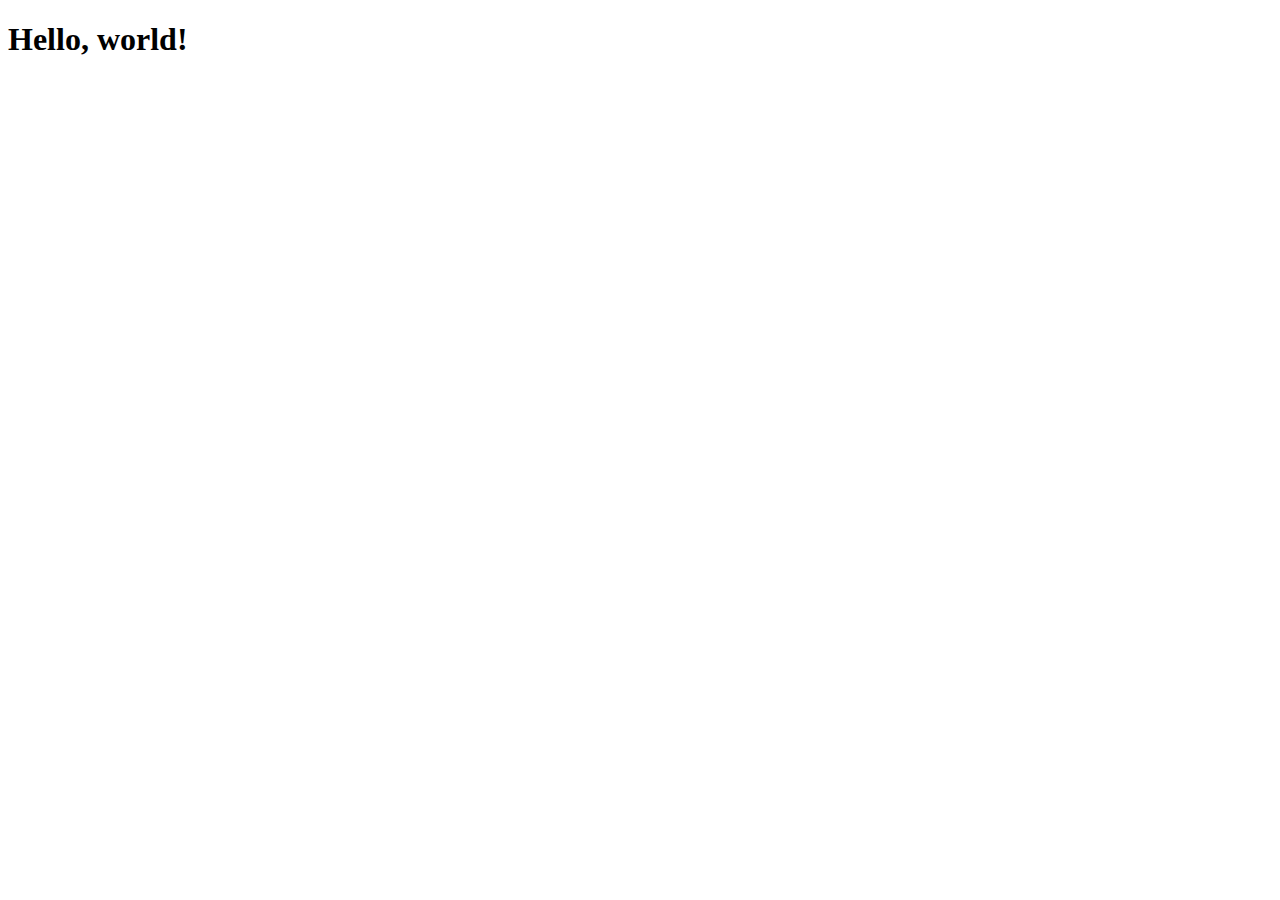
==== index.html @ 4e053312 "Se agrega el proyecto" ====
<!doctype html>
<html lang="en">
  <head>
    <meta charset="utf-8">
    <meta name="viewport" content="width=device-width, initial-scale=1">
    <title>Bootstrap demo</title>
    <link href="https://cdn.jsdelivr.net/npm/bootstrap@5.3.0-alpha2/dist/css/bootstrap.min.css" rel="stylesheet" integrity="sha384-aFq/bzH65dt+w6FI2ooMVUpc+21e0SRygnTpmBvdBgSdnuTN7QbdgL+OapgHtvPp" crossorigin="anonymous">
  </head>
  <body>
    <h1>Hello, world!</h1>
    <script src="https://cdn.jsdelivr.net/npm/bootstrap@5.3.0-alpha2/dist/js/bootstrap.bundle.min.js" integrity="sha384-qKXV1j0HvMUeCBQ+QVp7JcfGl760yU08IQ+GpUo5hlbpg51QRiuqHAJz8+BrxE/N" crossorigin="anonymous"></script>
  </body>
</html>
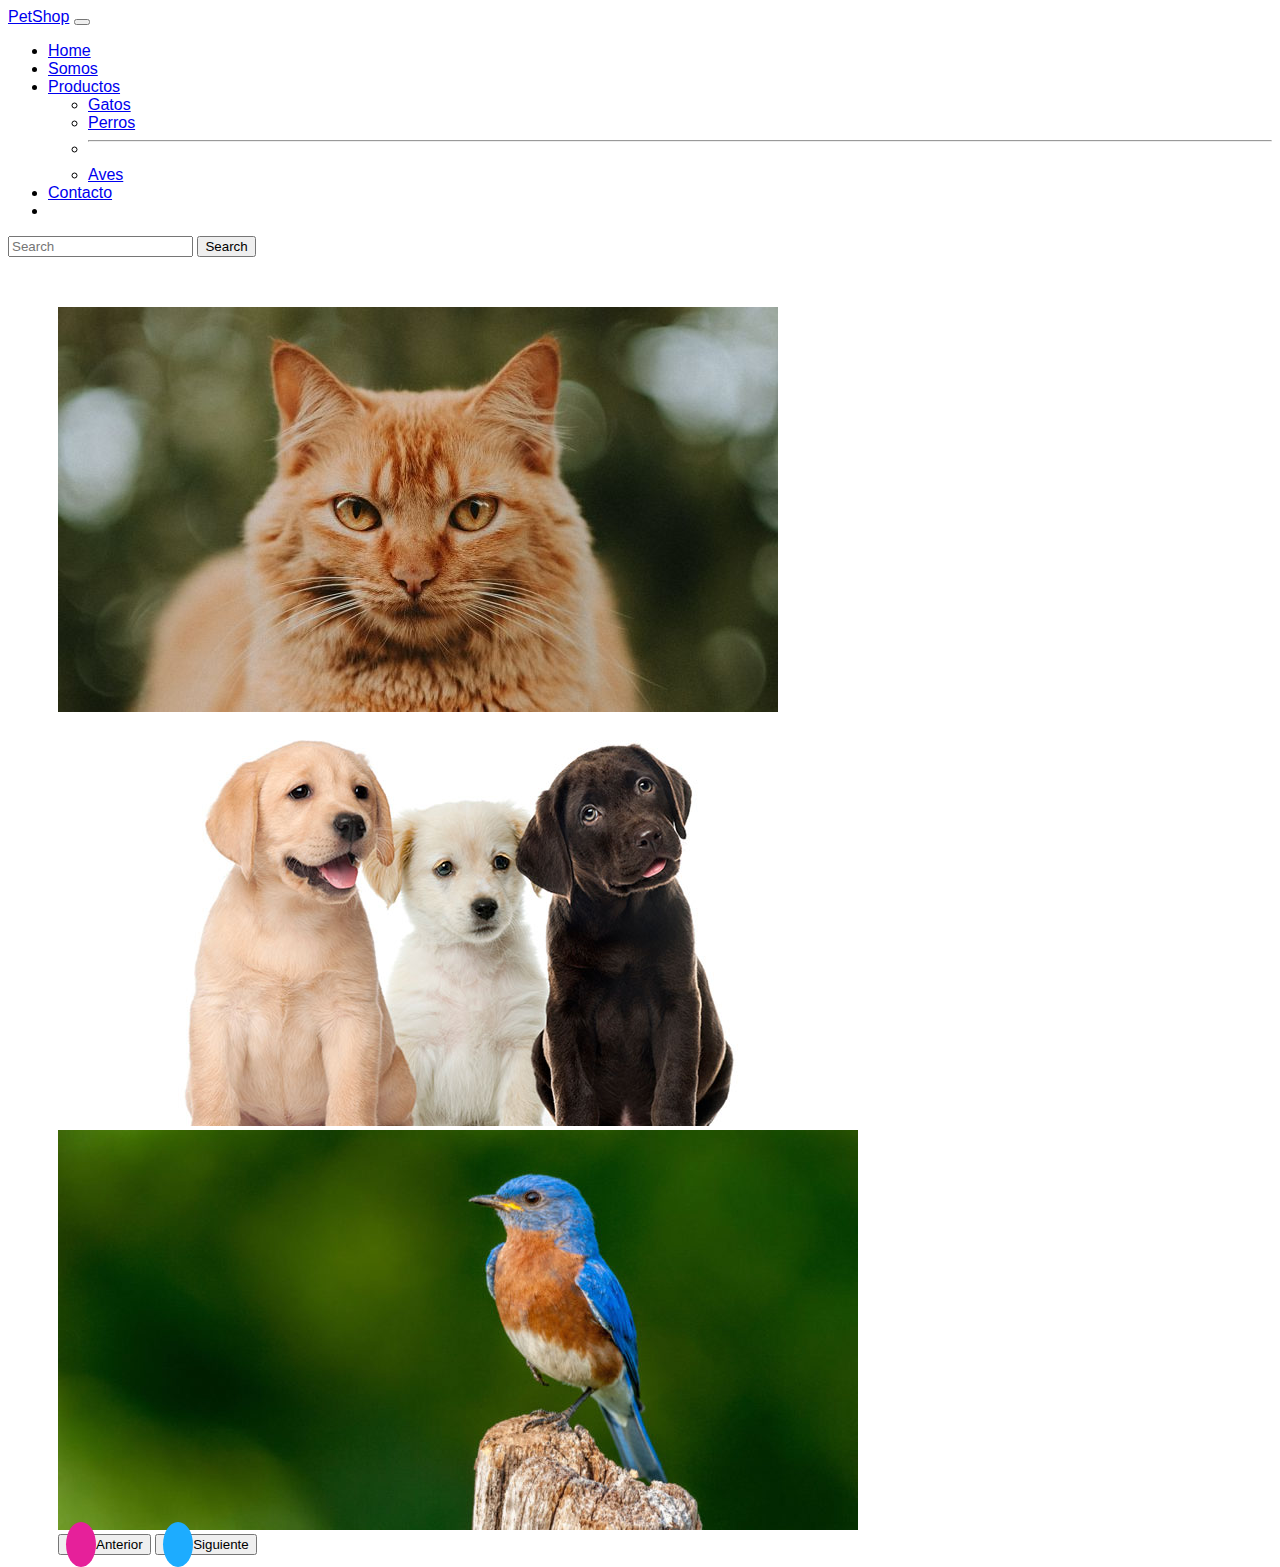
==== commit fffc8f6b: "nuevos cambios" ====
--- a/index.html
+++ b/index.html
@@ -1,13 +1,93 @@
 <!doctype html>
 <html lang="en">
   <head>
+    <!-- Required meta tags -->
     <meta charset="utf-8">
-    <meta name="viewport" content="width=device-width, initial-scale=1">
-    <title>Bootstrap demo</title>
-    <link href="https://cdn.jsdelivr.net/npm/bootstrap@5.3.0-alpha2/dist/css/bootstrap.min.css" rel="stylesheet" integrity="sha384-aFq/bzH65dt+w6FI2ooMVUpc+21e0SRygnTpmBvdBgSdnuTN7QbdgL+OapgHtvPp" crossorigin="anonymous">
+    <meta name="viewport" content="width=device-width, initial-scale=1, shrink-to-fit=no">
+
+    <!-- Bootstrap CSS -->
+    <link rel="stylesheet" href="https://cdn.jsdelivr.net/npm/bootstrap@4.6.2/dist/css/bootstrap.min.css" integrity="sha384-xOolHFLEh07PJGoPkLv1IbcEPTNtaed2xpHsD9ESMhqIYd0nLMwNLD69Npy4HI+N" crossorigin="anonymous">
+    
+  <!-- Mi estilo css -->
+  <link rel="stylesheet" href="/css/estilo.css">
   </head>
   <body>
-    <h1>Hello, world!</h1>
-    <script src="https://cdn.jsdelivr.net/npm/bootstrap@5.3.0-alpha2/dist/js/bootstrap.bundle.min.js" integrity="sha384-qKXV1j0HvMUeCBQ+QVp7JcfGl760yU08IQ+GpUo5hlbpg51QRiuqHAJz8+BrxE/N" crossorigin="anonymous"></script>
+      <!-- menu -->
+  
+      <nav class="navbar navbar-expand-lg bg-body-tertiary bg-dark">
+        <div class="container-fluid">
+          <a class="navbar-brand" href="index.html">PetShop</a>
+          <!-- redrencia index para cuando sea clickeado nos dirija al index -->
+          <button class="navbar-toggler" type="button" data-bs-toggle="collapse" data-bs-target="#navbarSupportedContent" aria-controls="navbarSupportedContent" aria-expanded="false" aria-label="Toggle navigation">
+            <span class="navbar-toggler-icon"></span>
+          </button>
+          <div class="collapse navbar-collapse" id="navbarSupportedContent">
+            <ul class="navbar-nav me-auto mb-2 mb-lg-0">
+              <li class="nav-item">
+                <a class="nav-link active" aria-current="page" href="#">Home</a>
+              </li>
+              <li class="nav-item">
+                <a class="nav-link" href="#">Somos</a>
+              </li>
+              <li class="nav-item dropdown">
+                <a class="nav-link dropdown-toggle" href="#" role="button" data-bs-toggle="dropdown" aria-expanded="false">
+                  Productos
+                </a>
+                <ul class="dropdown-menu">
+                  <li><a class="dropdown-item" href="#">Gatos</a></li>
+                  <li><a class="dropdown-item" href="#">Perros</a></li>
+                  <li><hr class="dropdown-divider"></li>
+                  <li><a class="dropdown-item" href="#">Aves</a></li>
+                </ul>
+                <li class="nav-item">
+                  <a class="nav-link" href="#">Contacto</a>
+                </li>
+                  <li>
+                    <!-- creacion de la clase iconos-redes-header -->
+                    <!-- <img  class="" src="" alt="sociales">  -->
+                    
+  
+                  </li>
+              </li>
+            </ul>
+            <form class="d-flex" role="search">
+              <input class="form-control me-2" type="search" placeholder="Search" aria-label="Search">
+              <button class="btn btn-outline-success" type="submit">Search</button>
+            </form>
+          </div>
+        </div>
+      </nav>
+  
+      <!-- Carrousel -->
+
+      <div id="carrusel" class="carousel slide" data-ride="carousel">
+        <div class="carousel-inner">
+          <div class="carousel-item active">
+            <img src="/images/cat.jpg" class="d-block w-100" alt="gato">
+          </div>
+          <div class="carousel-item">
+            <img src="/images/dog.jpg" class="d-block w-100" alt="perro">
+          </div>
+          <div class="carousel-item">
+            <img src="/images/bird.jpg" class="d-block w-100" alt="pajaros">
+          </div>
+        </div>
+       <button class="carousel-control-prev" type="button" data-target="#carrusel" data-slide="prev">
+          <span class="carousel-control-prev-icon" aria-hidden="true"></span>
+          <span class="sr-only">Anterior</span>
+        </button>
+        <button class="carousel-control-next" type="button" data-target="#carrusel" data-slide="next">
+          <span class="carousel-control-next-icon" aria-hidden="true"></span>
+          <span class="sr-only">Siguiente</span>
+        </button>
+      </div>
+  
+      
+    <!-- Optional JavaScript; choose one of the two! -->
+
+    <!-- Option 1: jQuery and Bootstrap Bundle (includes Popper) -->
+    <script src="https://cdn.jsdelivr.net/npm/jquery@3.5.1/dist/jquery.slim.min.js" integrity="sha384-DfXdz2htPH0lsSSs5nCTpuj/zy4C+OGpamoFVy38MVBnE+IbbVYUew+OrCXaRkfj" crossorigin="anonymous"></script>
+    <script src="https://cdn.jsdelivr.net/npm/bootstrap@4.6.2/dist/js/bootstrap.bundle.min.js" integrity="sha384-Fy6S3B9q64WdZWQUiU+q4/2Lc9npb8tCaSX9FK7E8HnRr0Jz8D6OP9dO5Vg3Q9ct" crossorigin="anonymous"></script>
+
   </body>
 </html>--- a/css/estilo.css
+++ b/css/estilo.css
@@ -0,0 +1,24 @@
+*{
+    font-family: 'Lucida Sans', 'Lucida Sans Regular', 'Lucida Grande', 'Lucida Sans Unicode', Geneva, Verdana, sans-serif;
+}
+
+#carrusel{
+    margin: 50px;
+    justify-content: center;
+    width: 1000px;
+    height: 500px;
+
+}
+
+.carousel-control-prev-icon{
+    
+    background-color: #E6209A;
+    padding: 15px;
+    border-radius: 100%;
+}
+
+.carousel-control-next-icon{
+    background-color: #1DACFF;
+    padding: 15px;
+    border-radius: 100%;
+}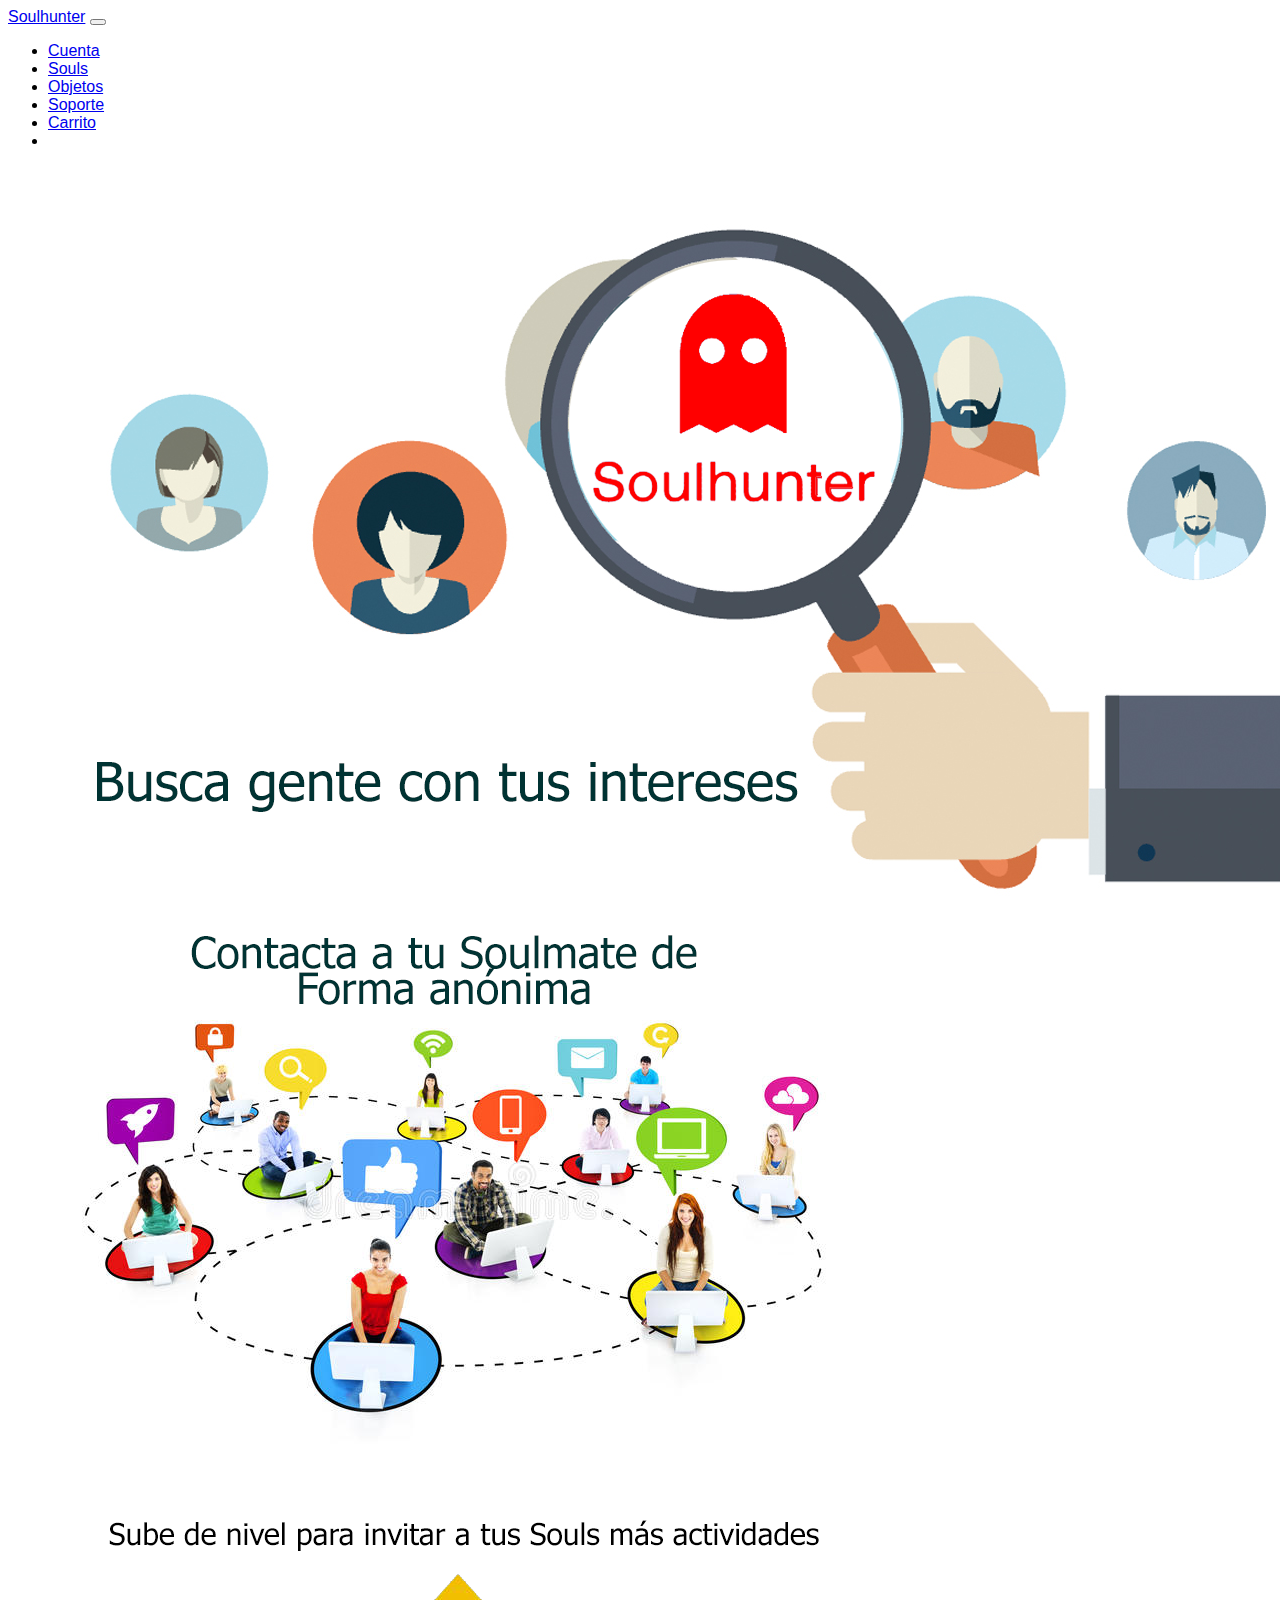
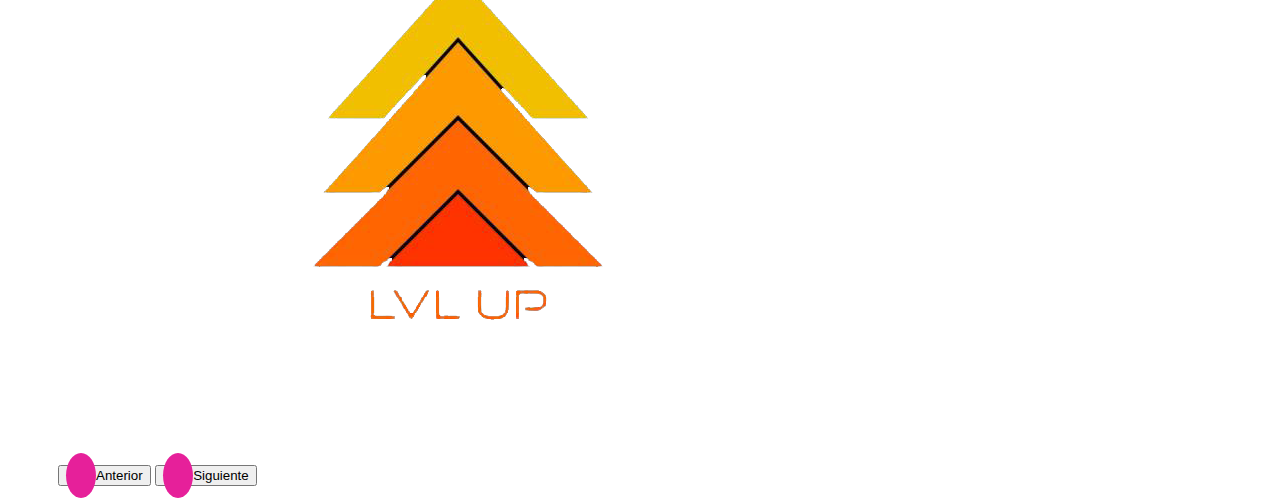
==== commit 369f7ce9: "f5" ====
--- a/index.html
+++ b/index.html
@@ -13,10 +13,11 @@
   </head>
   <body>
       <!-- menu -->
+
   
       <nav class="navbar navbar-expand-lg bg-body-tertiary bg-dark">
         <div class="container-fluid">
-          <a class="navbar-brand" href="index.html">PetShop</a>
+          <a class="navbar-brand" href="index.html">Soulhunter</a>
           <!-- redrencia index para cuando sea clickeado nos dirija al index -->
           <button class="navbar-toggler" type="button" data-bs-toggle="collapse" data-bs-target="#navbarSupportedContent" aria-controls="navbarSupportedContent" aria-expanded="false" aria-label="Toggle navigation">
             <span class="navbar-toggler-icon"></span>
@@ -24,23 +25,20 @@
           <div class="collapse navbar-collapse" id="navbarSupportedContent">
             <ul class="navbar-nav me-auto mb-2 mb-lg-0">
               <li class="nav-item">
-                <a class="nav-link active" aria-current="page" href="#">Home</a>
+                <a class="nav-link active" aria-current="page" href="n-cuenta.html">Cuenta</a>
               </li>
               <li class="nav-item">
-                <a class="nav-link" href="#">Somos</a>
+                <a class="nav-link" href="souls.html">Souls</a>
               </li>
-              <li class="nav-item dropdown">
-                <a class="nav-link dropdown-toggle" href="#" role="button" data-bs-toggle="dropdown" aria-expanded="false">
-                  Productos
-                </a>
-                <ul class="dropdown-menu">
-                  <li><a class="dropdown-item" href="#">Gatos</a></li>
-                  <li><a class="dropdown-item" href="#">Perros</a></li>
-                  <li><hr class="dropdown-divider"></li>
-                  <li><a class="dropdown-item" href="#">Aves</a></li>
-                </ul>
+              <li class="nav-item">
+                <a class="nav-link" href="objetos.html">Objetos</a>
+              </li>
+                
                 <li class="nav-item">
-                  <a class="nav-link" href="#">Contacto</a>
+                  <a class="nav-link" href="soporte.html">Soporte</a>
+                </li>
+                <li class="nav-item">
+                  <a class="nav-link" href="carrito.html">Carrito</a>
                 </li>
                   <li>
                     <!-- creacion de la clase iconos-redes-header -->
@@ -49,27 +47,22 @@
   
                   </li>
               </li>
-            </ul>
-            <form class="d-flex" role="search">
-              <input class="form-control me-2" type="search" placeholder="Search" aria-label="Search">
-              <button class="btn btn-outline-success" type="submit">Search</button>
-            </form>
-          </div>
-        </div>
+              
+              
       </nav>
   
-      <!-- Carrousel -->
+      <!-- Carrusel -->
 
       <div id="carrusel" class="carousel slide" data-ride="carousel">
         <div class="carousel-inner">
           <div class="carousel-item active">
-            <img src="/images/cat.jpg" class="d-block w-100" alt="gato">
+            <img src="/images/enc.png" class="d-block w-100" alt="uno">
           </div>
           <div class="carousel-item">
-            <img src="/images/dog.jpg" class="d-block w-100" alt="perro">
+            <img src="/images/dos.png" class="d-block w-100" alt="dos">
           </div>
           <div class="carousel-item">
-            <img src="/images/bird.jpg" class="d-block w-100" alt="pajaros">
+            <img src="/images/tres.png" class="d-block w-100" alt="tres">
           </div>
         </div>
        <button class="carousel-control-prev" type="button" data-target="#carrusel" data-slide="prev">
@@ -81,13 +74,10 @@
           <span class="sr-only">Siguiente</span>
         </button>
       </div>
-  
-      
-    <!-- Optional JavaScript; choose one of the two! -->
 
-    <!-- Option 1: jQuery and Bootstrap Bundle (includes Popper) -->
     <script src="https://cdn.jsdelivr.net/npm/jquery@3.5.1/dist/jquery.slim.min.js" integrity="sha384-DfXdz2htPH0lsSSs5nCTpuj/zy4C+OGpamoFVy38MVBnE+IbbVYUew+OrCXaRkfj" crossorigin="anonymous"></script>
-    <script src="https://cdn.jsdelivr.net/npm/bootstrap@4.6.2/dist/js/bootstrap.bundle.min.js" integrity="sha384-Fy6S3B9q64WdZWQUiU+q4/2Lc9npb8tCaSX9FK7E8HnRr0Jz8D6OP9dO5Vg3Q9ct" crossorigin="anonymous"></script>
-
-  </body>
+    <script src="https://cdn.jsdelivr.net/npm/popper.js@1.16.1/dist/umd/popper.min.js" integrity="sha384-9/reFTGAW83EW2RDu2S0VKaIzap3H66lZH81PoYlFhbGU+6BZp6G7niu735Sk7lN" crossorigin="anonymous"></script>
+    <script src="https://cdn.jsdelivr.net/npm/bootstrap@4.6.2/dist/js/bootstrap.min.js" integrity="sha384-+sLIOodYLS7CIrQpBjl+C7nPvqq+FbNUBDunl/OZv93DB7Ln/533i8e/mZXLi/P+" crossorigin="anonymous"></script>
+    
+  </body>   
 </html>--- a/css/estilo.css
+++ b/css/estilo.css
@@ -18,7 +18,44 @@
 }
 
 .carousel-control-next-icon{
-    background-color: #1DACFF;
+    background-color: #E6209A;
     padding: 15px;
     border-radius: 100%;
+}
+
+.container{
+    width: 100%;
+    display: flex;
+    max-width: 1100px ;
+}
+
+.card{
+    width: 100%;
+    margin: 20px;
+    border-radius: 6px;
+    overflow: hidden;
+    background: #fff;
+    box-shadow: 0px 1px 10px rgba (0,0,0,0,2);
+    cursor: default;
+    transition: all 400ms ease;
+}
+
+.card:hover{
+    box-shadow: 5px 5px 20 px rgba(0,0,0,4) ;
+    transform: translateY(-3%);
+}
+
+.card img{
+    width: 100%;
+    height: 210px;
+}
+
+.card .contenido{
+    padding: 15 px;
+    text-align: center;
+}
+
+.card .contenido p{
+    line-height: 1.5;
+    color: #6a6a6a;
 }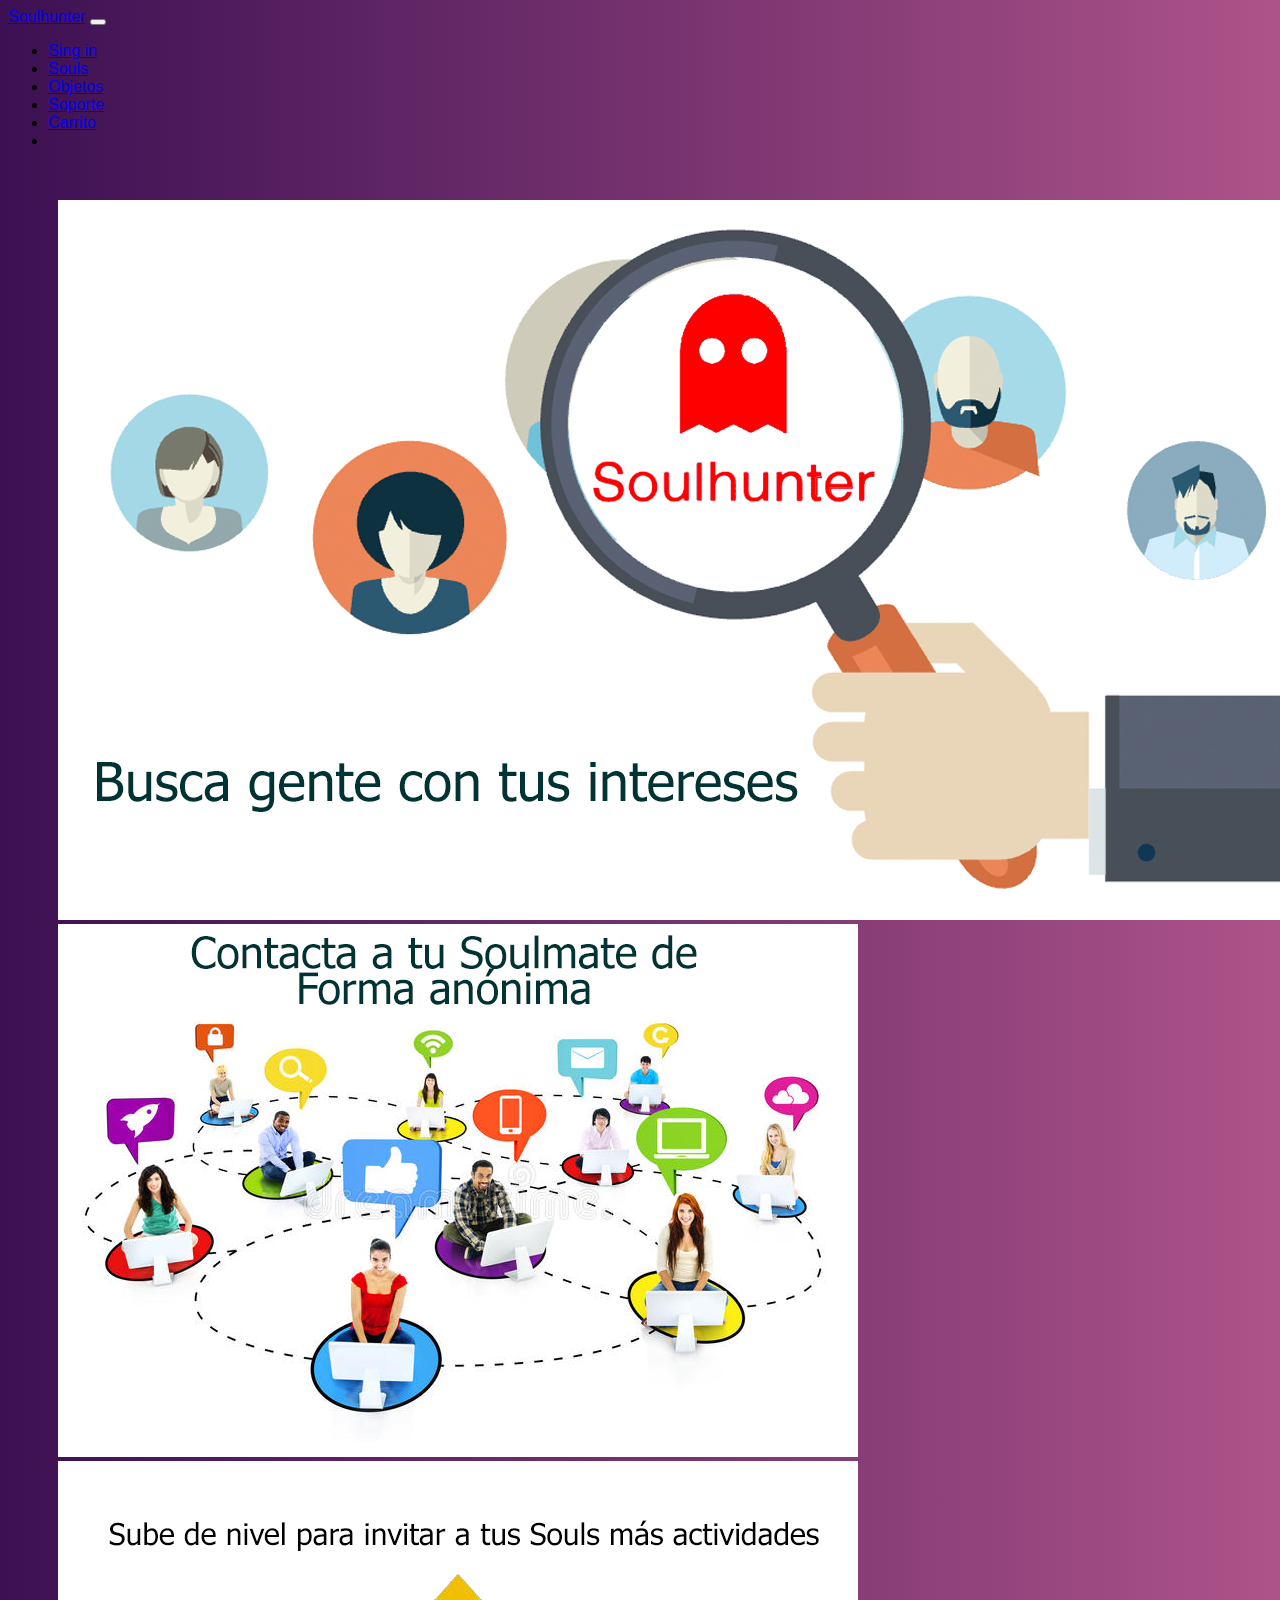
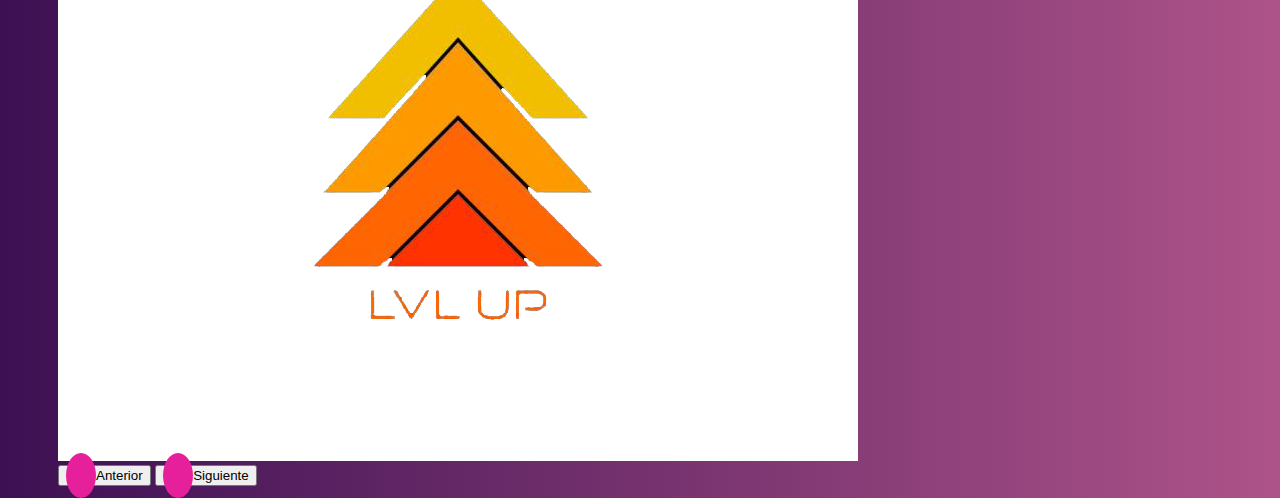
==== commit 9a29e7e2: "gg" ====
--- a/index.html
+++ b/index.html
@@ -4,6 +4,7 @@
     <!-- Required meta tags -->
     <meta charset="utf-8">
     <meta name="viewport" content="width=device-width, initial-scale=1, shrink-to-fit=no">
+    <link rel="stylesheet" href="https://cdnjs.cloudflare.com/ajax/libs/font-awesome/6.4.0/css/all.min.css" integrity="sha512-iecdLmaskl7CVkqkXNQ/ZH/XLlvWZOJyj7Yy7tcenmpD1ypASozpmT/E0iPtmFIB46ZmdtAc9eNBvH0H/ZpiBw==" crossorigin="anonymous" referrerpolicy="no-referrer" />
 
     <!-- Bootstrap CSS -->
     <link rel="stylesheet" href="https://cdn.jsdelivr.net/npm/bootstrap@4.6.2/dist/css/bootstrap.min.css" integrity="sha384-xOolHFLEh07PJGoPkLv1IbcEPTNtaed2xpHsD9ESMhqIYd0nLMwNLD69Npy4HI+N" crossorigin="anonymous">
@@ -25,7 +26,7 @@
           <div class="collapse navbar-collapse" id="navbarSupportedContent">
             <ul class="navbar-nav me-auto mb-2 mb-lg-0">
               <li class="nav-item">
-                <a class="nav-link active" aria-current="page" href="n-cuenta.html">Cuenta</a>
+                <a class="nav-link active" aria-current="page" href="inicio.html">Sing in</a>
               </li>
               <li class="nav-item">
                 <a class="nav-link" href="souls.html">Souls</a>
--- a/css/estilo.css
+++ b/css/estilo.css
@@ -1,5 +1,11 @@
 *{
     font-family: 'Lucida Sans', 'Lucida Sans Regular', 'Lucida Grande', 'Lucida Sans Unicode', Geneva, Verdana, sans-serif;
+}
+
+body{
+    background: #ad5389;  /* fallback for old browsers */
+    background: -webkit-linear-gradient(to right, #3c1053, #ad5389);  /* Chrome 10-25, Safari 5.1-6 */
+    background: linear-gradient(to right, #3c1053, #ad5389);
 }
 
 #carrusel{
@@ -58,4 +64,5 @@
 .card .contenido p{
     line-height: 1.5;
     color: #6a6a6a;
-}+}
+
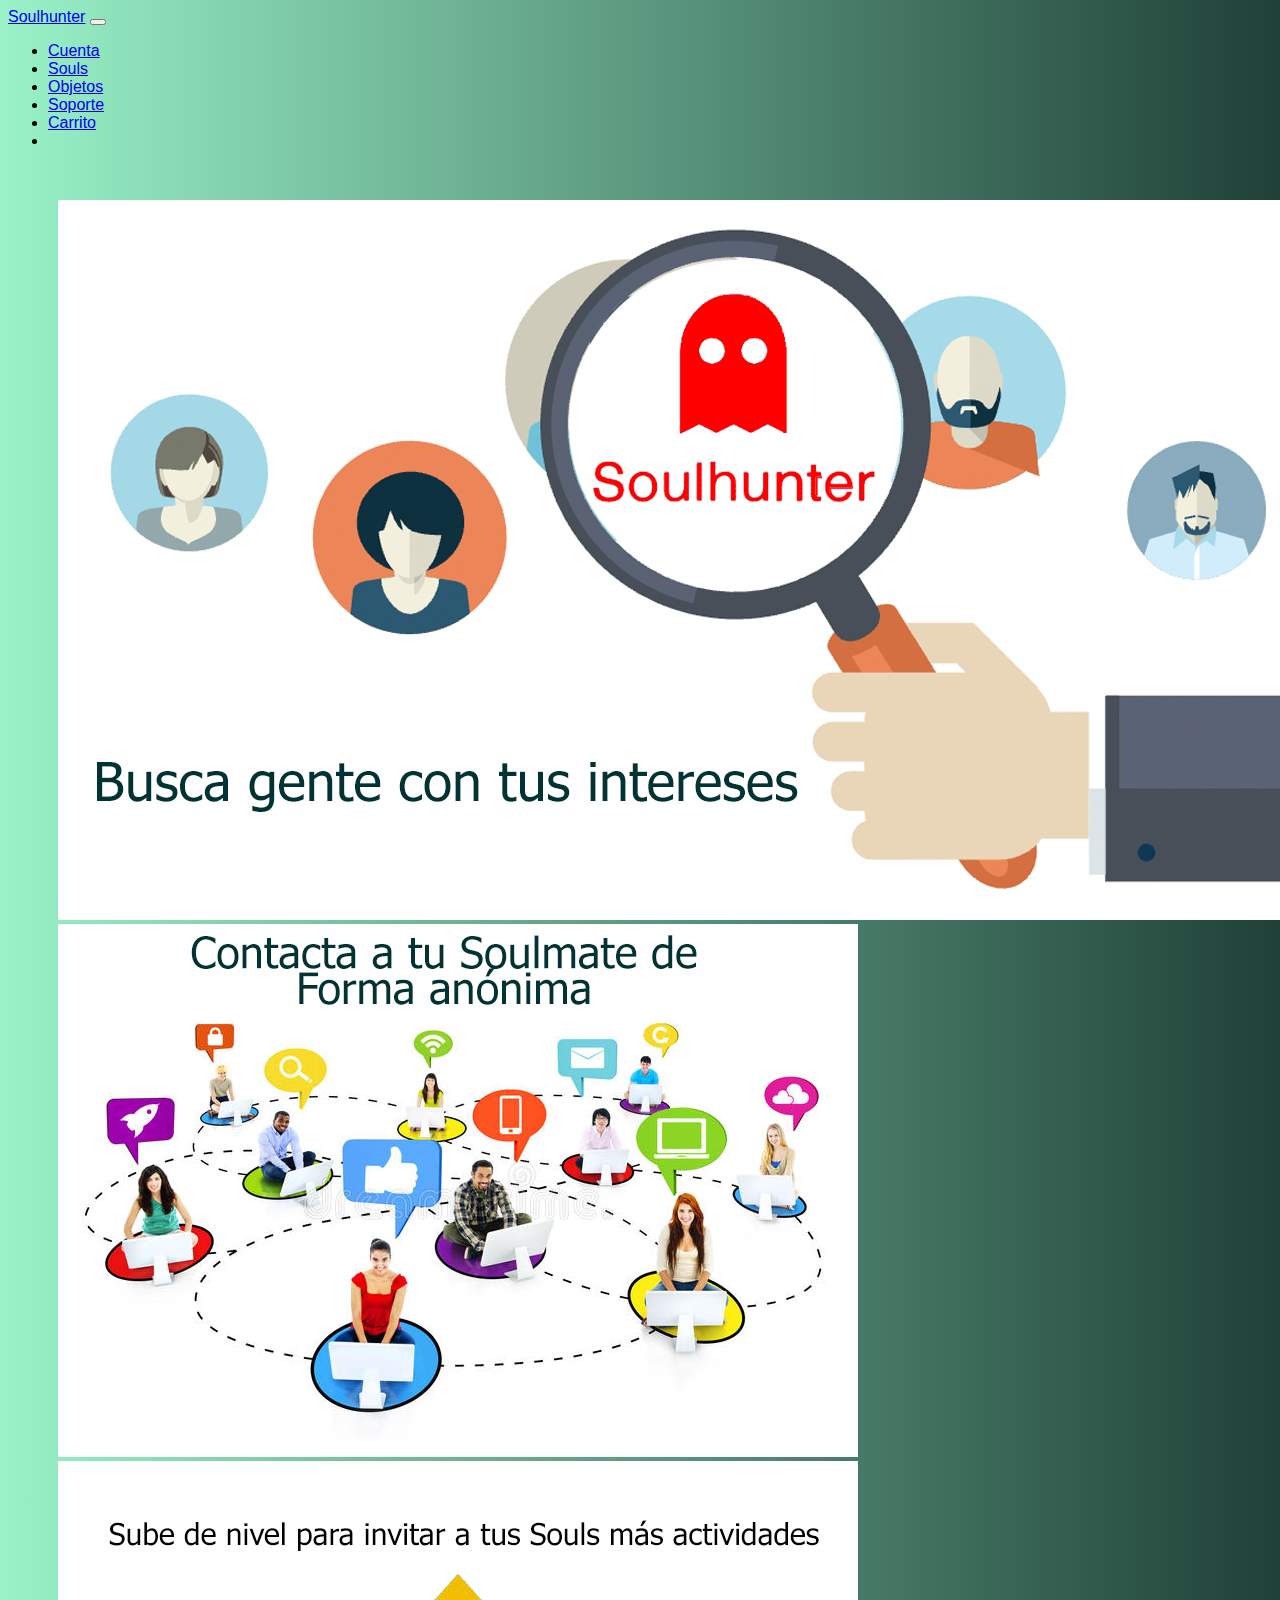
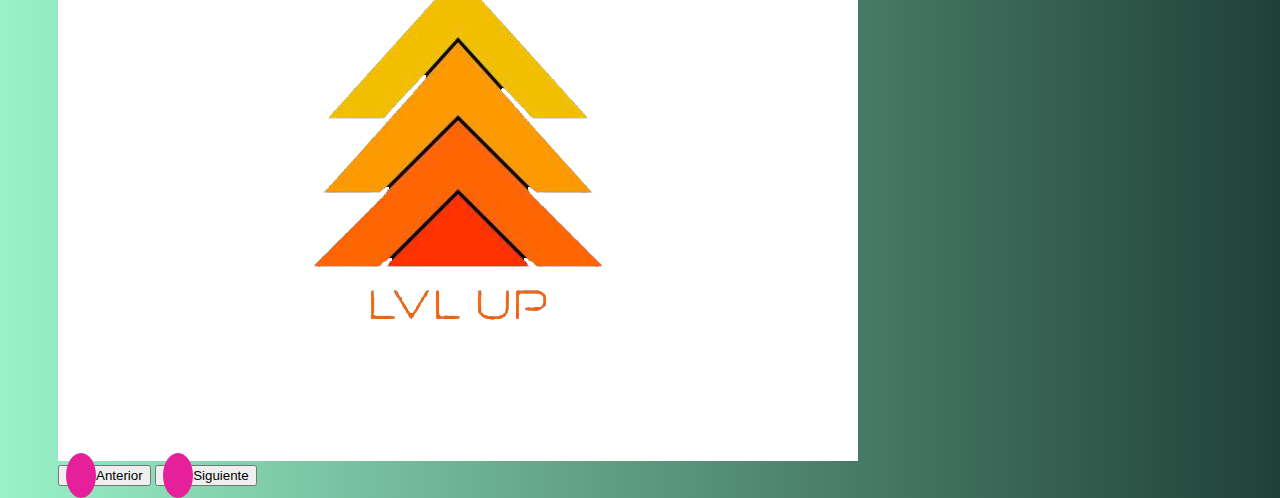
==== commit 302b132a: "Redirección de archivos" ====
--- a/index.html
+++ b/index.html
@@ -4,7 +4,6 @@
     <!-- Required meta tags -->
     <meta charset="utf-8">
     <meta name="viewport" content="width=device-width, initial-scale=1, shrink-to-fit=no">
-    <link rel="stylesheet" href="https://cdnjs.cloudflare.com/ajax/libs/font-awesome/6.4.0/css/all.min.css" integrity="sha512-iecdLmaskl7CVkqkXNQ/ZH/XLlvWZOJyj7Yy7tcenmpD1ypASozpmT/E0iPtmFIB46ZmdtAc9eNBvH0H/ZpiBw==" crossorigin="anonymous" referrerpolicy="no-referrer" />
 
     <!-- Bootstrap CSS -->
     <link rel="stylesheet" href="https://cdn.jsdelivr.net/npm/bootstrap@4.6.2/dist/css/bootstrap.min.css" integrity="sha384-xOolHFLEh07PJGoPkLv1IbcEPTNtaed2xpHsD9ESMhqIYd0nLMwNLD69Npy4HI+N" crossorigin="anonymous">
@@ -14,8 +13,6 @@
   </head>
   <body>
       <!-- menu -->
-
-  
       <nav class="navbar navbar-expand-lg bg-body-tertiary bg-dark">
         <div class="container-fluid">
           <a class="navbar-brand" href="index.html">Soulhunter</a>
@@ -26,7 +23,7 @@
           <div class="collapse navbar-collapse" id="navbarSupportedContent">
             <ul class="navbar-nav me-auto mb-2 mb-lg-0">
               <li class="nav-item">
-                <a class="nav-link active" aria-current="page" href="inicio.html">Sing in</a>
+                <a class="nav-link active" aria-current="page" href="n-cuenta.html">Cuenta</a>
               </li>
               <li class="nav-item">
                 <a class="nav-link" href="souls.html">Souls</a>
@@ -47,7 +44,7 @@
                     
   
                   </li>
-              </li>
+              
               
               
       </nav>
--- a/css/estilo.css
+++ b/css/estilo.css
@@ -3,9 +3,11 @@
 }
 
 body{
-    background: #ad5389;  /* fallback for old browsers */
-    background: -webkit-linear-gradient(to right, #3c1053, #ad5389);  /* Chrome 10-25, Safari 5.1-6 */
-    background: linear-gradient(to right, #3c1053, #ad5389);
+    background: #1f4037;  /* fallback for old browsers */
+    background: -webkit-linear-gradient(to right, #99f2c8, #1f4037);  /* Chrome 10-25, Safari 5.1-6 */
+    background: linear-gradient(to right, #99f2c8, #1f4037); /* W3C, IE 10+/ Edge, Firefox 16+, Chrome 26+, Opera 12+, Safari 7+ */
+
+
 }
 
 #carrusel{
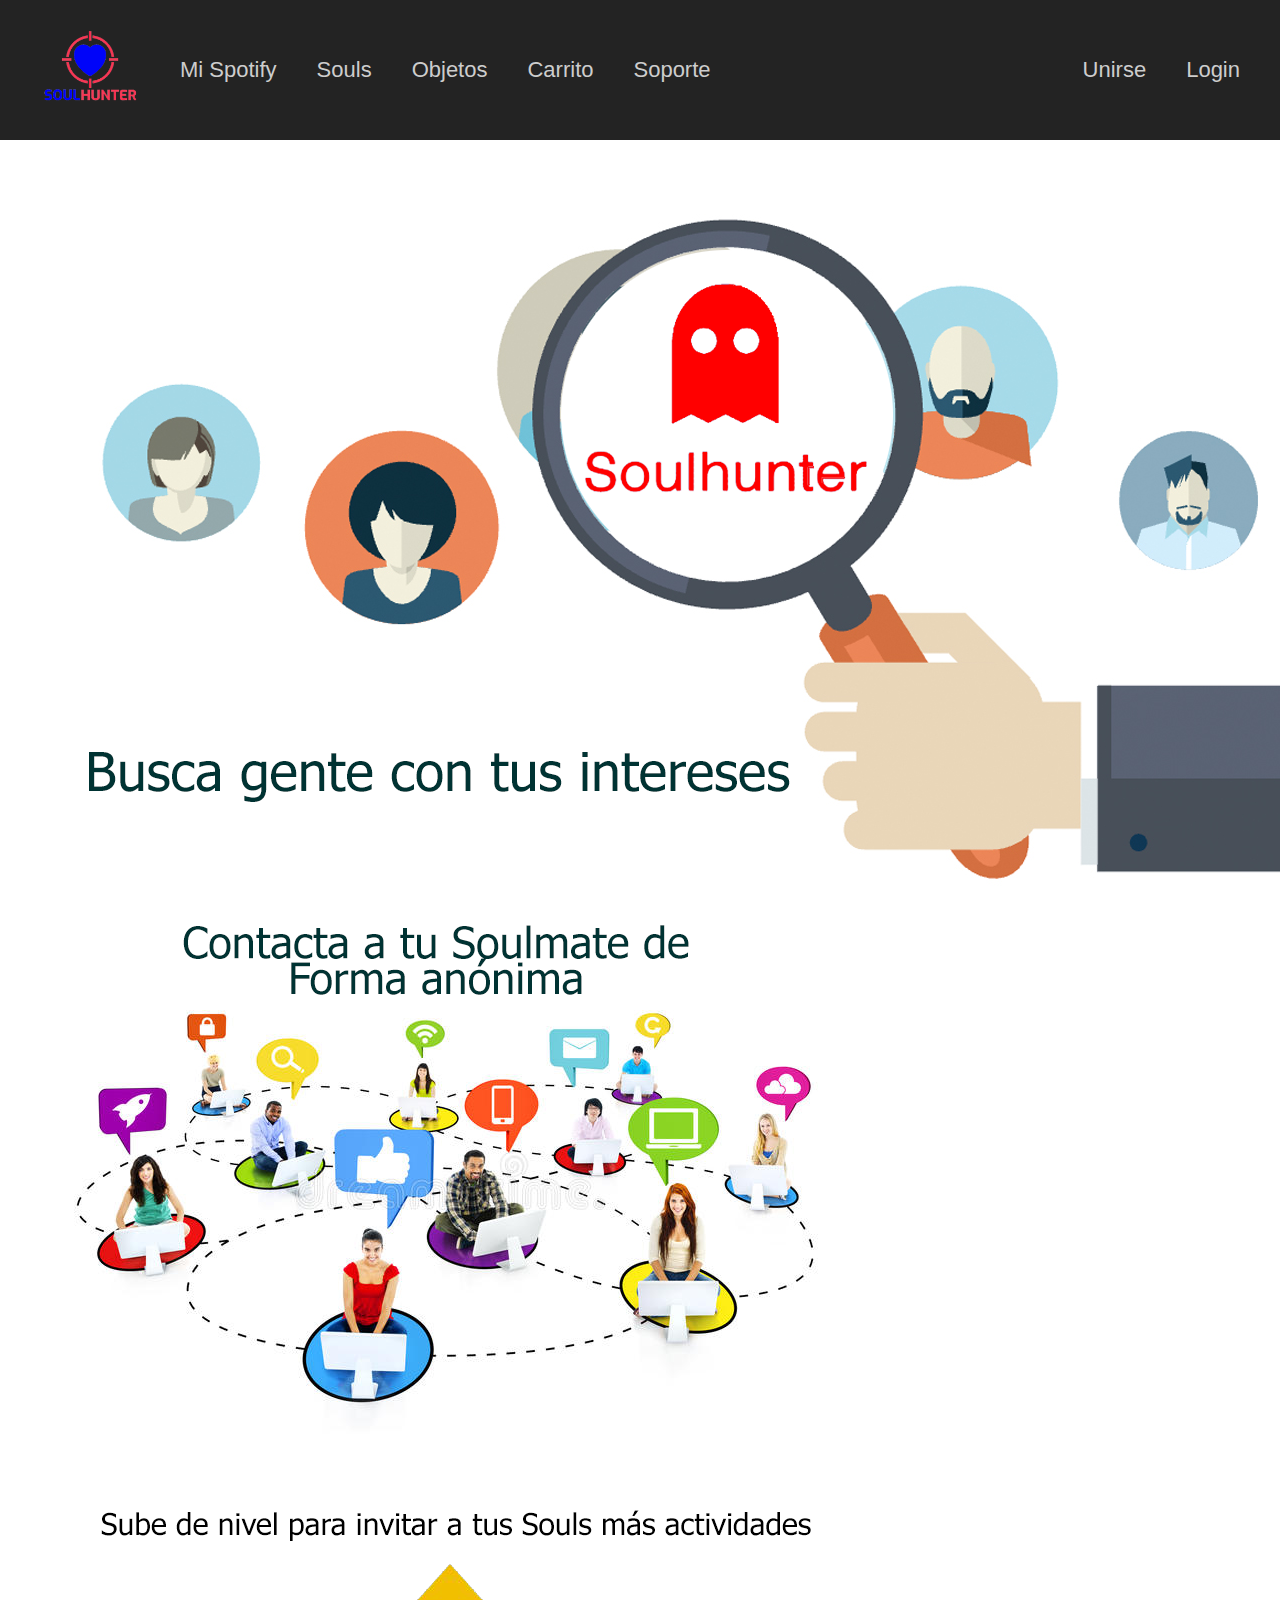
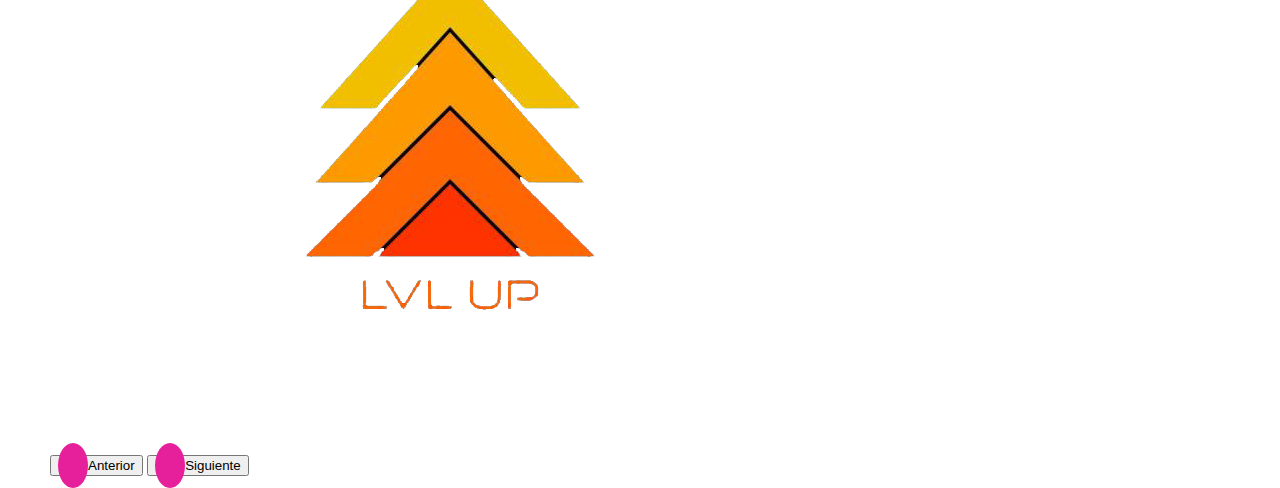
==== commit 13929e59: "Implemento de nueva natbar en index y api" ====
--- a/index.html
+++ b/index.html
@@ -1,81 +1,117 @@
-<!doctype html>
+<!DOCTYPE html>
 <html lang="en">
   <head>
     <!-- Required meta tags -->
-    <meta charset="utf-8">
-    <meta name="viewport" content="width=device-width, initial-scale=1, shrink-to-fit=no">
+    <meta charset="utf-8" />
+    <meta
+      name="viewport"
+      content="width=device-width, initial-scale=1, shrink-to-fit=no"
+    />
 
     <!-- Bootstrap CSS -->
-    <link rel="stylesheet" href="https://cdn.jsdelivr.net/npm/bootstrap@4.6.2/dist/css/bootstrap.min.css" integrity="sha384-xOolHFLEh07PJGoPkLv1IbcEPTNtaed2xpHsD9ESMhqIYd0nLMwNLD69Npy4HI+N" crossorigin="anonymous">
-    
-  <!-- Mi estilo css -->
-  <link rel="stylesheet" href="/css/estilo.css">
+    <link
+      rel="stylesheet"
+      href="https://cdn.jsdelivr.net/npm/bootstrap@4.6.2/dist/css/bootstrap.min.css"
+      integrity="sha384-xOolHFLEh07PJGoPkLv1IbcEPTNtaed2xpHsD9ESMhqIYd0nLMwNLD69Npy4HI+N"
+      crossorigin="anonymous"
+    />
+
+    <!-- Mi estilo css -->
+    <link rel="stylesheet" href="/css/estilo.css" />
   </head>
   <body>
-      <!-- menu -->
-      <nav class="navbar navbar-expand-lg bg-body-tertiary bg-dark">
-        <div class="container-fluid">
-          <a class="navbar-brand" href="index.html">Soulhunter</a>
-          <!-- redrencia index para cuando sea clickeado nos dirija al index -->
-          <button class="navbar-toggler" type="button" data-bs-toggle="collapse" data-bs-target="#navbarSupportedContent" aria-controls="navbarSupportedContent" aria-expanded="false" aria-label="Toggle navigation">
-            <span class="navbar-toggler-icon"></span>
-          </button>
-          <div class="collapse navbar-collapse" id="navbarSupportedContent">
-            <ul class="navbar-nav me-auto mb-2 mb-lg-0">
-              <li class="nav-item">
-                <a class="nav-link active" aria-current="page" href="n-cuenta.html">Cuenta</a>
-              </li>
-              <li class="nav-item">
-                <a class="nav-link" href="souls.html">Souls</a>
-              </li>
-              <li class="nav-item">
-                <a class="nav-link" href="objetos.html">Objetos</a>
-              </li>
-                
-                <li class="nav-item">
-                  <a class="nav-link" href="soporte.html">Soporte</a>
-                </li>
-                <li class="nav-item">
-                  <a class="nav-link" href="carrito.html">Carrito</a>
-                </li>
-                  <li>
-                    <!-- creacion de la clase iconos-redes-header -->
-                    <!-- <img  class="" src="" alt="sociales">  -->
-                    
-  
-                  </li>
-              
-              
-              
-      </nav>
-  
-      <!-- Carrusel -->
+    <!-- menu -->
+    <nav class="menu-container">
+      <!-- burger menu -->
+      <input type="checkbox" aria-label="Toggle menu" />
+      <span></span>
+      <span></span>
+      <span></span>
 
-      <div id="carrusel" class="carousel slide" data-ride="carousel">
-        <div class="carousel-inner">
-          <div class="carousel-item active">
-            <img src="/images/enc.png" class="d-block w-100" alt="uno">
-          </div>
-          <div class="carousel-item">
-            <img src="/images/dos.png" class="d-block w-100" alt="dos">
-          </div>
-          <div class="carousel-item">
-            <img src="/images/tres.png" class="d-block w-100" alt="tres">
-          </div>
+      <!-- logo -->
+      <a href="/index.html" class="menu-logo">
+        <img src="images/sh.png" alt="SoulHunter" />
+      </a>
+
+      <!-- menu items -->
+      <div class="menu">
+        <ul>
+          <li>
+            <a href="/api.html"> Mi Spotify </a>
+          </li>
+          <li>
+            <a href="/souls.html"> Souls </a>
+          </li>
+          <li>
+            <a href="/objetos.html"> Objetos </a>
+          </li>
+          <li>
+            <a href="/carrito.html"> Carrito </a>
+          </li>
+          <li>
+            <a href="/soporte.html"> Soporte </a>
+          </li>
+        </ul>
+        <ul>
+          <li>
+            <a href="/cuenta.html" target="_blank" rel="noopener noreferrer">
+              Unirse
+            </a>
+          </li>
+          <li>
+            <a href="#login"> Login </a>
+          </li>
+        </ul>
+      </div>
+    </nav>
+    <!-- Carrusel -->
+
+    <div id="carrusel" class="carousel slide" data-ride="carousel">
+      <div class="carousel-inner">
+        <div class="carousel-item active">
+          <img src="/images/enc.png" class="d-block w-100" alt="uno" />
         </div>
-       <button class="carousel-control-prev" type="button" data-target="#carrusel" data-slide="prev">
-          <span class="carousel-control-prev-icon" aria-hidden="true"></span>
-          <span class="sr-only">Anterior</span>
-        </button>
-        <button class="carousel-control-next" type="button" data-target="#carrusel" data-slide="next">
-          <span class="carousel-control-next-icon" aria-hidden="true"></span>
-          <span class="sr-only">Siguiente</span>
-        </button>
+        <div class="carousel-item">
+          <img src="/images/dos.png" class="d-block w-100" alt="dos" />
+        </div>
+        <div class="carousel-item">
+          <img src="/images/tres.png" class="d-block w-100" alt="tres" />
+        </div>
       </div>
+      <button
+        class="carousel-control-prev"
+        type="button"
+        data-target="#carrusel"
+        data-slide="prev"
+      >
+        <span class="carousel-control-prev-icon" aria-hidden="true"></span>
+        <span class="sr-only">Anterior</span>
+      </button>
+      <button
+        class="carousel-control-next"
+        type="button"
+        data-target="#carrusel"
+        data-slide="next"
+      >
+        <span class="carousel-control-next-icon" aria-hidden="true"></span>
+        <span class="sr-only">Siguiente</span>
+      </button>
+    </div>
 
-    <script src="https://cdn.jsdelivr.net/npm/jquery@3.5.1/dist/jquery.slim.min.js" integrity="sha384-DfXdz2htPH0lsSSs5nCTpuj/zy4C+OGpamoFVy38MVBnE+IbbVYUew+OrCXaRkfj" crossorigin="anonymous"></script>
-    <script src="https://cdn.jsdelivr.net/npm/popper.js@1.16.1/dist/umd/popper.min.js" integrity="sha384-9/reFTGAW83EW2RDu2S0VKaIzap3H66lZH81PoYlFhbGU+6BZp6G7niu735Sk7lN" crossorigin="anonymous"></script>
-    <script src="https://cdn.jsdelivr.net/npm/bootstrap@4.6.2/dist/js/bootstrap.min.js" integrity="sha384-+sLIOodYLS7CIrQpBjl+C7nPvqq+FbNUBDunl/OZv93DB7Ln/533i8e/mZXLi/P+" crossorigin="anonymous"></script>
-    
-  </body>   
-</html>+    <script
+      src="https://cdn.jsdelivr.net/npm/jquery@3.5.1/dist/jquery.slim.min.js"
+      integrity="sha384-DfXdz2htPH0lsSSs5nCTpuj/zy4C+OGpamoFVy38MVBnE+IbbVYUew+OrCXaRkfj"
+      crossorigin="anonymous"
+    ></script>
+    <script
+      src="https://cdn.jsdelivr.net/npm/popper.js@1.16.1/dist/umd/popper.min.js"
+      integrity="sha384-9/reFTGAW83EW2RDu2S0VKaIzap3H66lZH81PoYlFhbGU+6BZp6G7niu735Sk7lN"
+      crossorigin="anonymous"
+    ></script>
+    <script
+      src="https://cdn.jsdelivr.net/npm/bootstrap@4.6.2/dist/js/bootstrap.min.js"
+      integrity="sha384-+sLIOodYLS7CIrQpBjl+C7nPvqq+FbNUBDunl/OZv93DB7Ln/533i8e/mZXLi/P+"
+      crossorigin="anonymous"
+    ></script>
+  </body>
+</html>
--- a/css/estilo.css
+++ b/css/estilo.css
@@ -1,70 +1,230 @@
-*{
-    font-family: 'Lucida Sans', 'Lucida Sans Regular', 'Lucida Grande', 'Lucida Sans Unicode', Geneva, Verdana, sans-serif;
-}
-
-body{
-    background: #1f4037;  /* fallback for old browsers */
-    background: -webkit-linear-gradient(to right, #99f2c8, #1f4037);  /* Chrome 10-25, Safari 5.1-6 */
-    background: linear-gradient(to right, #99f2c8, #1f4037); /* W3C, IE 10+/ Edge, Firefox 16+, Chrome 26+, Opera 12+, Safari 7+ */
-
-
-}
-
-#carrusel{
-    margin: 50px;
-    justify-content: center;
-    width: 1000px;
-    height: 500px;
-
-}
-
-.carousel-control-prev-icon{
-    
-    background-color: #E6209A;
-    padding: 15px;
-    border-radius: 100%;
-}
-
-.carousel-control-next-icon{
-    background-color: #E6209A;
-    padding: 15px;
-    border-radius: 100%;
-}
-
-.container{
+#carrusel {
+  margin: 50px;
+  justify-content: center;
+  width: 1000px;
+  height: 500px;
+}
+
+.carousel-control-prev-icon {
+  background-color: #e6209a;
+  padding: 15px;
+  border-radius: 100%;
+}
+
+.carousel-control-next-icon {
+  background-color: #e6209a;
+  padding: 15px;
+  border-radius: 100%;
+}
+
+.container {
+  width: 100%;
+  display: flex;
+  max-width: 1100px;
+}
+
+.card {
+  width: 100%;
+  margin: 20px;
+  border-radius: 6px;
+  overflow: hidden;
+  background: #fff;
+  box-shadow: 0px 1px 10px rgba (0, 0, 0, 0, 2);
+  cursor: default;
+  transition: all 400ms ease;
+}
+
+.card:hover {
+  box-shadow: 5px 5px 20 px rgba(0, 0, 0, 4);
+  transform: translateY(-3%);
+}
+
+.card img {
+  width: 100%;
+  height: 210px;
+}
+
+.card .contenido {
+  padding: 15 px;
+  text-align: center;
+}
+
+.card .contenido p {
+  line-height: 1.5;
+  color: #6a6a6a;
+}
+
+body {
+  overflow-x: hidden;
+  font-family: Sans-Serif;
+  margin: 0;
+}
+
+.menu-container {
+  position: relative;
+  display: flex;
+  align-items: center;
+  margin-bottom: 20px;
+  background: #232323;
+  color: #cdcdcd;
+  padding: 20px;
+  z-index: 1;
+  -webkit-user-select: none;
+  user-select: none;
+  box-sizing: border-box;
+}
+
+.menu-logo {
+  line-height: 0;
+  margin: 0 20px;
+}
+
+.menu-logo img {
+  max-height: 100px;
+  max-width: 100px;
+  flex-shrink: 0;
+}
+
+.menu-container a {
+  text-decoration: none;
+  color: #232323;
+  transition: color 0.3s ease;
+}
+
+.menu-container a:hover {
+  color: #d0021b;
+}
+
+.menu-container input {
+  display: block;
+  width: 35px;
+  height: 25px;
+  margin: 0;
+  position: absolute;
+  cursor: pointer;
+  opacity: 0; /* hide this */
+  z-index: 2; /* and place it over the hamburger */
+  -webkit-touch-callout: none;
+}
+
+/* Burger menu */
+.menu-container span {
+  display: block;
+  width: 33px;
+  height: 4px;
+  margin-bottom: 5px;
+  position: relative;
+  background: #cdcdcd;
+  border-radius: 3px;
+  z-index: 1;
+  transform-origin: 4px 0px;
+  transition: transform 0.5s cubic-bezier(0.77, 0.2, 0.05, 1),
+    background 0.5s cubic-bezier(0.77, 0.2, 0.05, 1), opacity 0.55s ease;
+}
+
+.menu-container span:first-child {
+  transform-origin: 0% 0%;
+}
+
+.menu-container span:nth-child(3) {
+  transform-origin: 0% 100%;
+}
+
+.menu-container input:checked ~ span {
+  opacity: 1;
+  transform: rotate(45deg) translate(3px, -1px);
+  background: #232323;
+}
+
+.menu-container input:checked ~ span:nth-child(4) {
+  opacity: 0;
+  transform: rotate(0deg) scale(0.2, 0.2);
+}
+
+.menu-container input:checked ~ span:nth-child(3) {
+  transform: rotate(-45deg) translate(-5px, 11px);
+}
+
+.menu ul {
+  list-style: none;
+}
+
+.menu li {
+  padding: 10px 0;
+  font-size: 22px;
+}
+
+/* mobile styles */
+@media only screen and (max-width: 767px) {
+  .menu-container {
+    flex-direction: column;
+    align-items: flex-end;
+  }
+
+  .menu-logo {
+    position: absolute;
+    left: 0;
+    top: 50%;
+    transform: translateY(-50%);
+  }
+
+  .menu-logo img {
+    max-height: 30px;
+  }
+
+  .menu {
+    position: absolute;
+    box-sizing: border-box;
+    width: 300px;
+    right: -300px;
+    top: 0;
+    margin: -20px;
+    padding: 75px 50px 50px;
+    background: #cdcdcd;
+    -webkit-font-smoothing: antialiased;
+    /* to stop flickering of text in safari */
+    transform-origin: 0% 0%;
+    transform: translateX(0%);
+    transition: transform 0.5s cubic-bezier(0.77, 0.2, 0.05, 1);
+  }
+
+  .menu-container input:checked ~ .menu {
+    transform: translateX(-100%);
+  }
+}
+
+/* desktop styles */
+@media only screen and (min-width: 768px) {
+  .menu-container {
+    width: 100%;
+  }
+
+  .menu-container a {
+    color: #cdcdcd;
+  }
+
+  .menu-container input {
+    display: none;
+  }
+
+  /* Burger menu */
+  .menu-container span {
+    display: none;
+  }
+
+  .menu {
+    position: relative;
     width: 100%;
     display: flex;
-    max-width: 1100px ;
-}
-
-.card{
-    width: 100%;
-    margin: 20px;
-    border-radius: 6px;
-    overflow: hidden;
-    background: #fff;
-    box-shadow: 0px 1px 10px rgba (0,0,0,0,2);
-    cursor: default;
-    transition: all 400ms ease;
-}
-
-.card:hover{
-    box-shadow: 5px 5px 20 px rgba(0,0,0,4) ;
-    transform: translateY(-3%);
-}
-
-.card img{
-    width: 100%;
-    height: 210px;
-}
-
-.card .contenido{
-    padding: 15 px;
-    text-align: center;
-}
-
-.card .contenido p{
-    line-height: 1.5;
-    color: #6a6a6a;
-}
-
+    justify-content: space-between;
+  }
+
+  .menu ul {
+    display: flex;
+    padding: 0;
+  }
+
+  .menu li {
+    padding: 0 20px;
+  }
+}
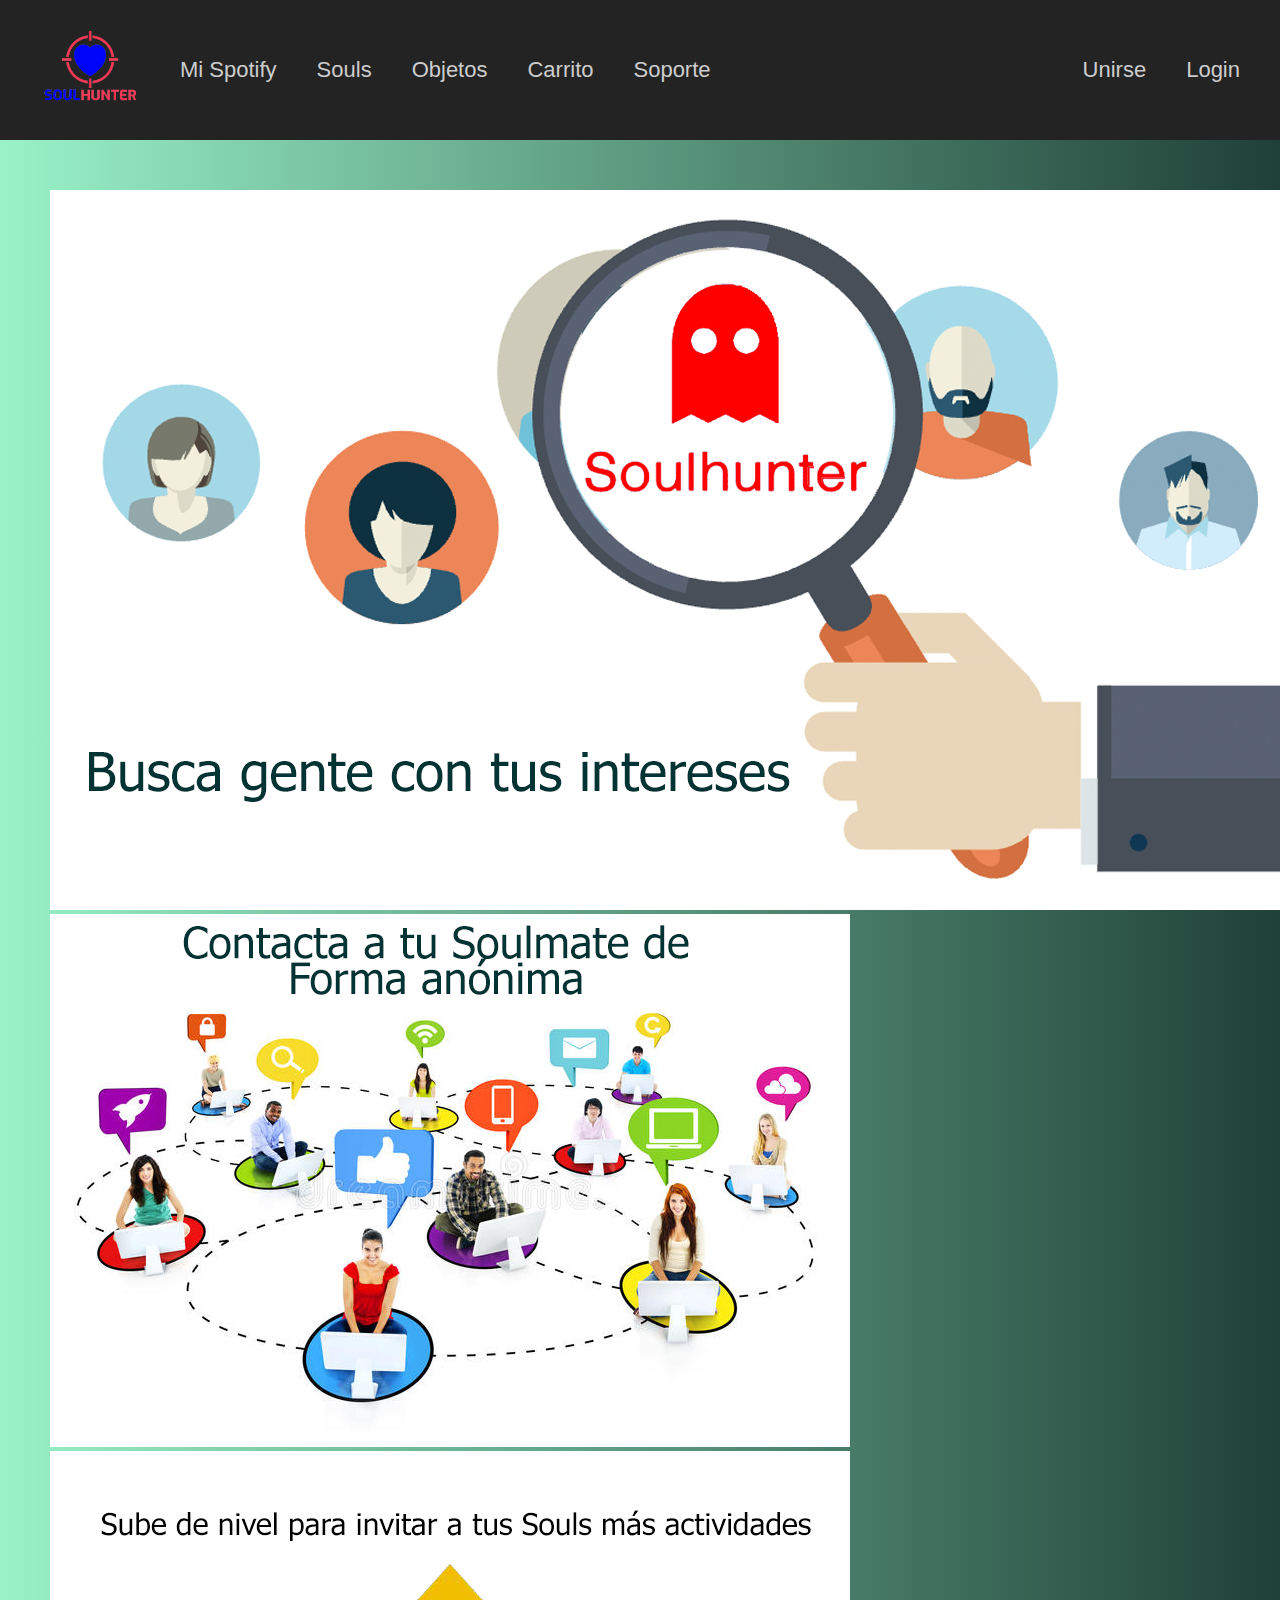
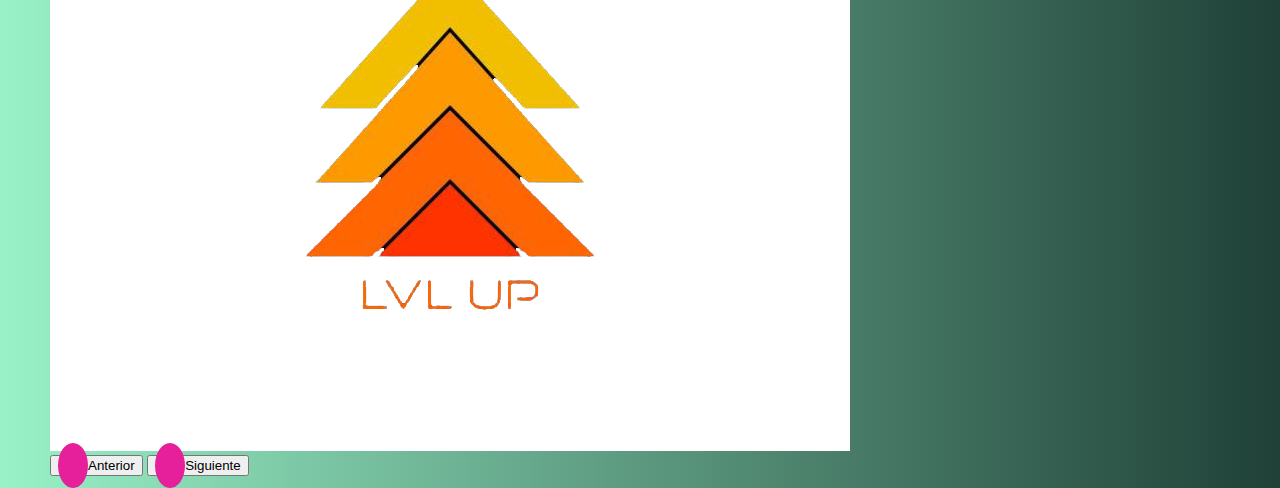
==== commit a399126f: "f5" ====
--- a/index.html
+++ b/index.html
@@ -113,5 +113,6 @@
       integrity="sha384-+sLIOodYLS7CIrQpBjl+C7nPvqq+FbNUBDunl/OZv93DB7Ln/533i8e/mZXLi/P+"
       crossorigin="anonymous"
     ></script>
+    <script src="app.js"></script>
   </body>
 </html>
--- a/css/estilo.css
+++ b/css/estilo.css
@@ -1,3 +1,22 @@
+* {
+  font-family: "Lucida Sans", "Lucida Sans Regular", "Lucida Grande",
+    "Lucida Sans Unicode", Geneva, Verdana, sans-serif;
+}
+
+body {
+  background: #1f4037; /* fallback for old browsers */
+  background: -webkit-linear-gradient(
+    to right,
+    #99f2c8,
+    #1f4037
+  ); /* Chrome 10-25, Safari 5.1-6 */
+  background: linear-gradient(
+    to right,
+    #99f2c8,
+    #1f4037
+  ); /* W3C, IE 10+/ Edge, Firefox 16+, Chrome 26+, Opera 12+, Safari 7+ */
+}
+
 #carrusel {
   margin: 50px;
   justify-content: center;
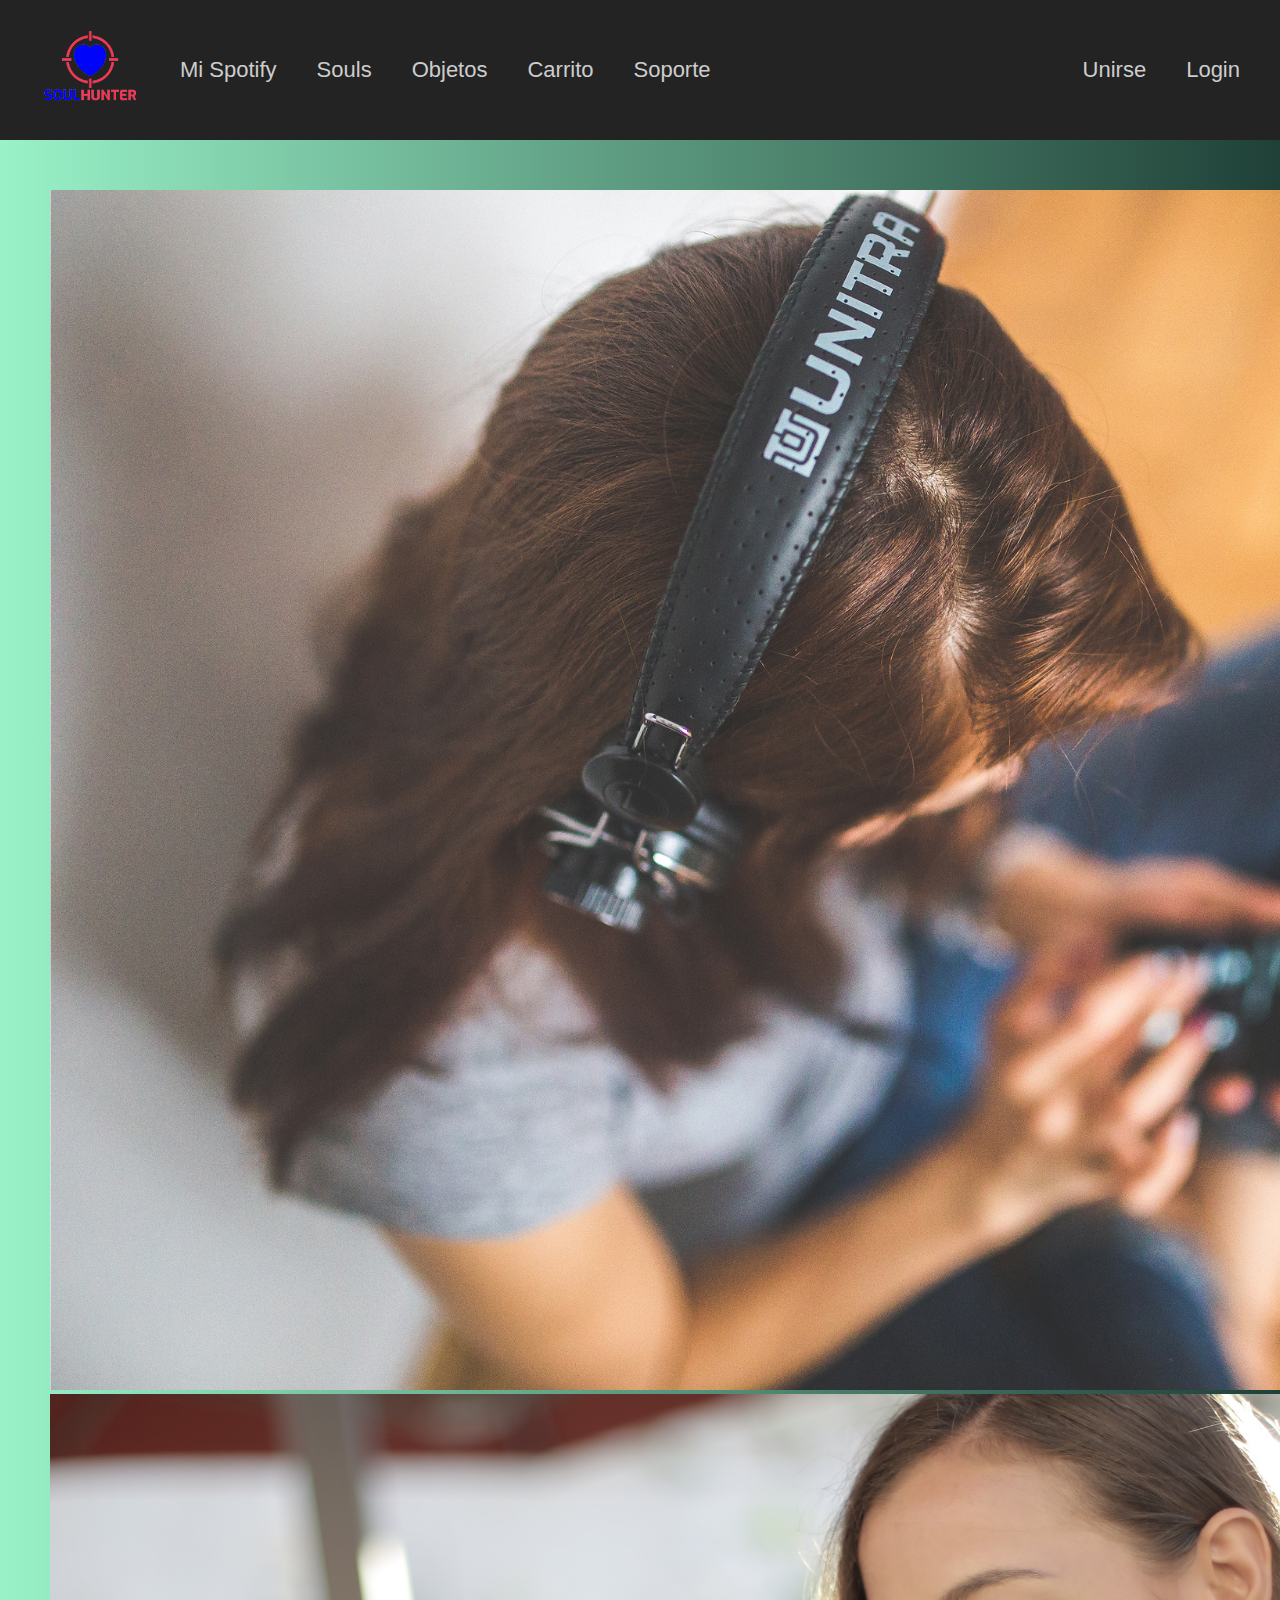
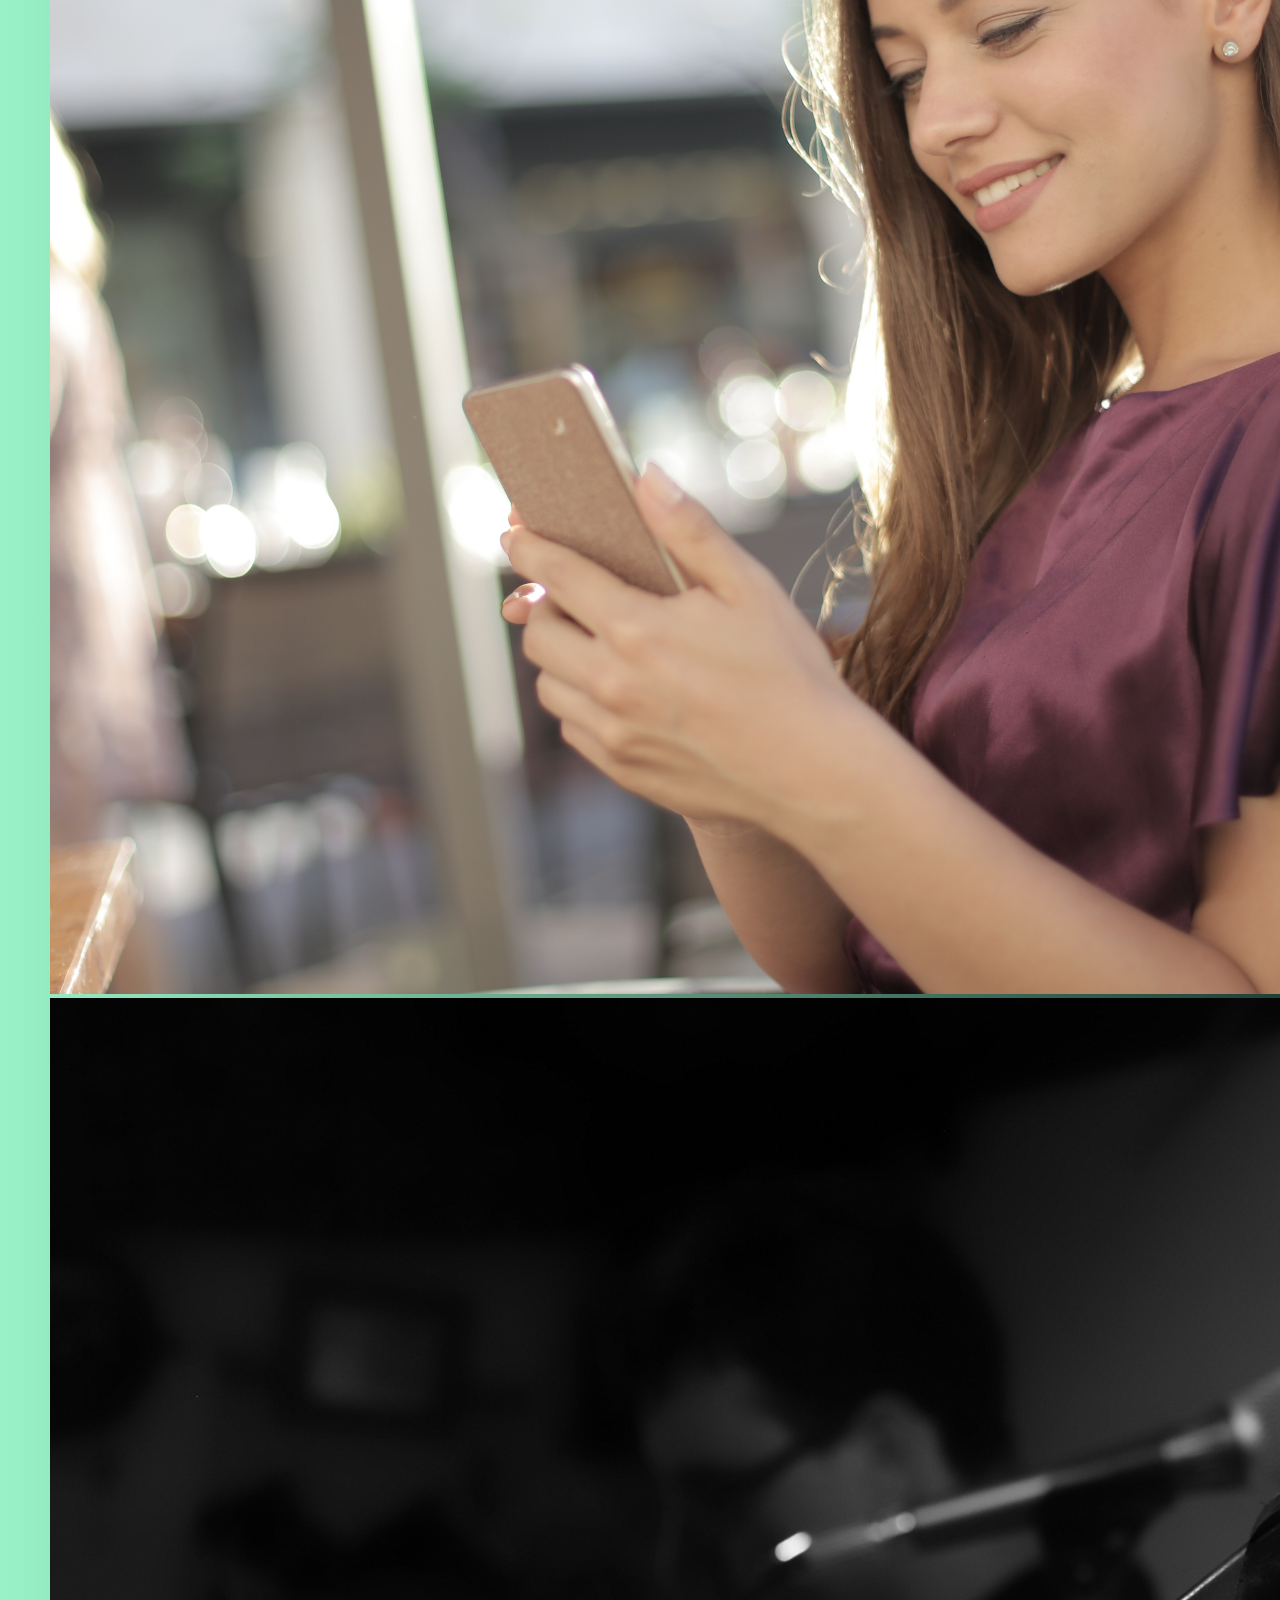
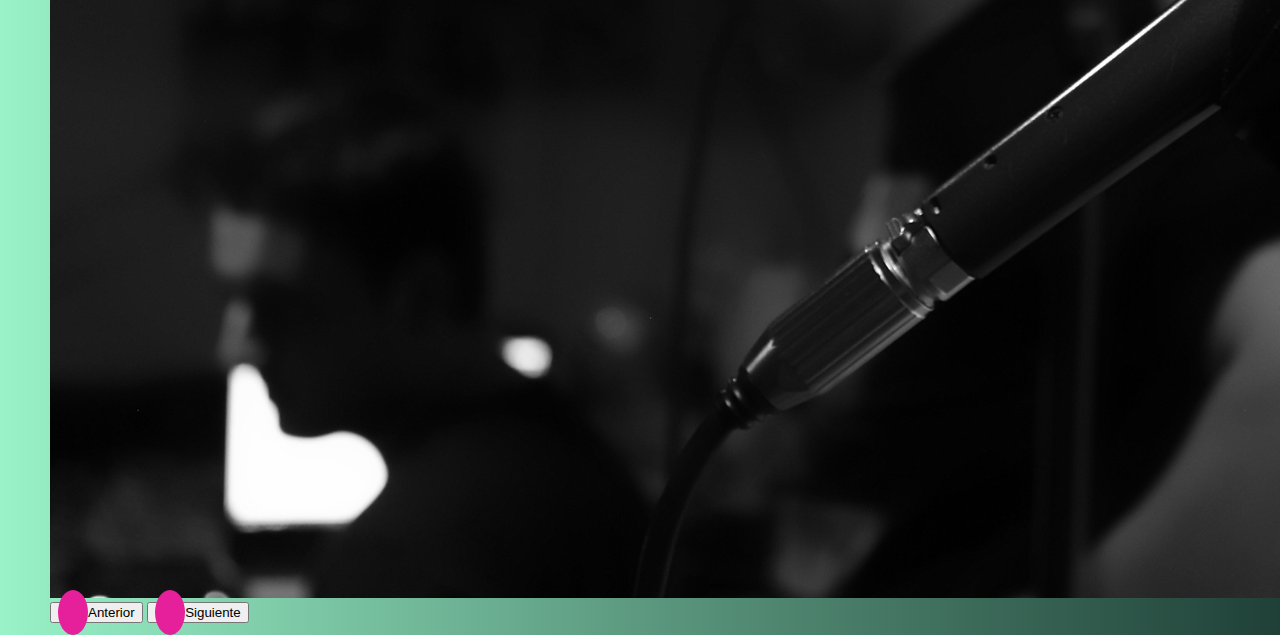
==== commit fee90249: "detalles" ====
--- a/index.html
+++ b/index.html
@@ -59,7 +59,7 @@
             </a>
           </li>
           <li>
-            <a href="#login"> Login </a>
+            <a href="inicio.html"> Login </a>
           </li>
         </ul>
       </div>
@@ -69,13 +69,13 @@
     <div id="carrusel" class="carousel slide" data-ride="carousel">
       <div class="carousel-inner">
         <div class="carousel-item active">
-          <img src="/images/enc.png" class="d-block w-100" alt="uno" />
+          <img src="/images/nusic1.png" class="d-block w-100" alt="uno" />
         </div>
         <div class="carousel-item">
-          <img src="/images/dos.png" class="d-block w-100" alt="dos" />
+          <img src="/images/chat.png" class="d-block w-100" alt="dos" />
         </div>
         <div class="carousel-item">
-          <img src="/images/tres.png" class="d-block w-100" alt="tres" />
+          <img src="/images/music1.png" class="d-block w-100" alt="tres" />
         </div>
       </div>
       <button
